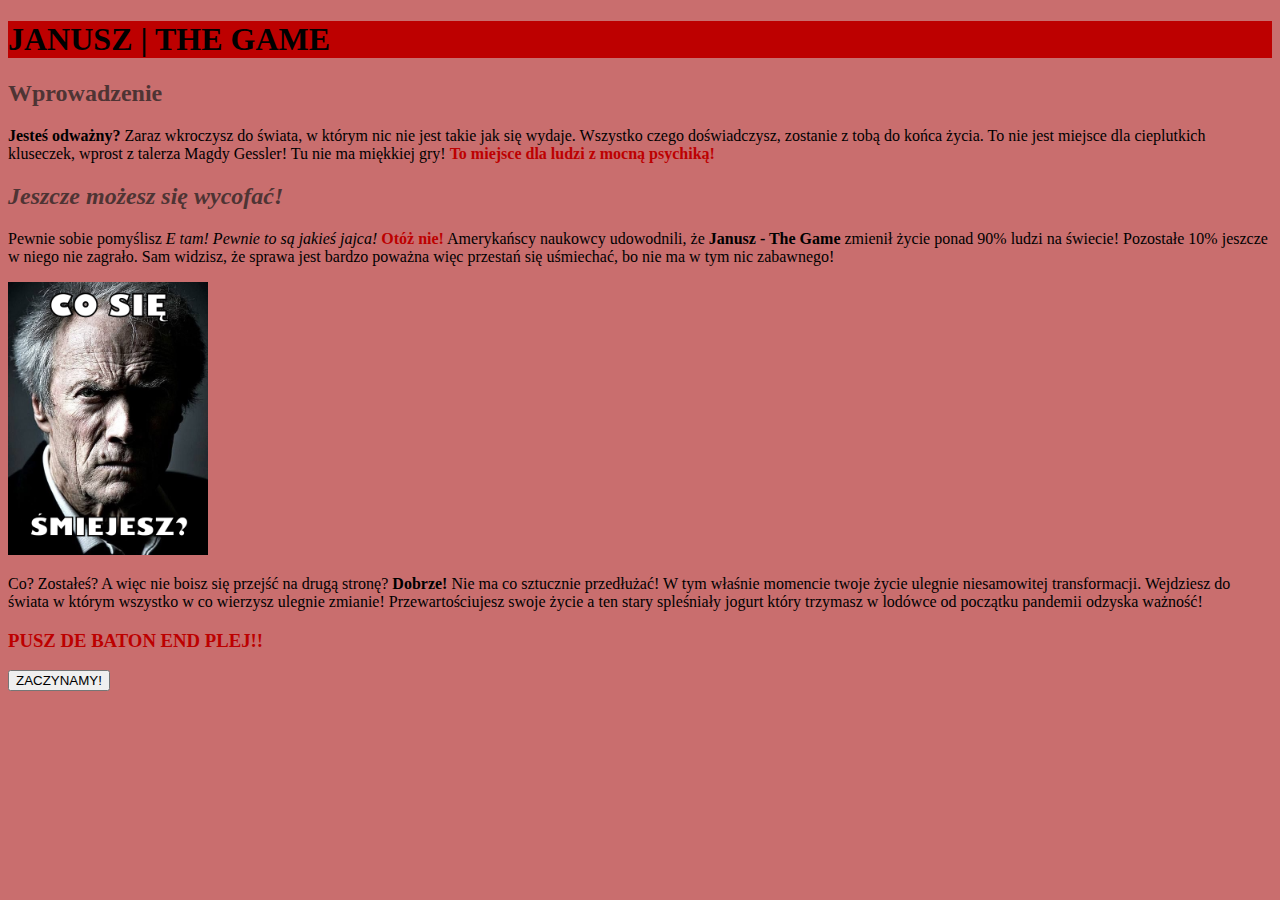
==== index.html @ 477f1656 "Initial Commit" ====
<!DOCTYPE html>
<html lang="pl">

<head>
    <meta charset="UTF-8">
    <meta http-equiv="X-UA-Compatible" content="IE=edge">
    <meta name="viewport" content="width=device-width, initial-scale=1.0">
    <title>JANUSZ | THE GAME</title>
    <link href="css/style.css" rel="stylesheet">
    <script defer src="js/script.js"></script>
</head>

<body>
    <h1 class="header">JANUSZ | THE GAME</h1>
    <h2>Wprowadzenie</h2>
    <p><b>Jesteś odważny?</b> Zaraz wkroczysz do świata, w którym nic nie jest takie jak się wydaje. Wszystko czego
        doświadczysz, zostanie z tobą do końca życia. To nie jest miejsce dla cieplutkich kluseczek, wprost z
        talerza
        Magdy Gessler! Tu nie ma miękkiej gry! <strong>To miejsce dla ludzi z mocną psychiką!</strong></p>
    <h2><em>Jeszcze możesz się wycofać!</em></h2>
    <p>Pewnie sobie pomyślisz <i>E tam! Pewnie to są jakieś jajca!</i> <strong>Otóż nie!</strong> Amerykańscy
        naukowcy udowodnili, że <b>Janusz - The Game</b> zmienił życie ponad 90% ludzi na świecie! Pozostałe 10%
        jeszcze
        w niego nie zagrało. Sam widzisz, że sprawa jest bardzo poważna więc przestań się uśmiechać, bo nie ma w tym
        nic
        zabawnego!</p>
    <img width="200" src="images/clint.png" alt="Zdjęcie wpienionego Clinta!">
    <p>Co? Zostałeś? A więc nie boisz się przejść na drugą stronę? <b>Dobrze!</b> Nie ma co sztucznie przedłużać! W
        tym
        właśnie momencie twoje życie ulegnie niesamowitej transformacji. Wejdziesz do świata w którym wszystko w co
        wierzysz ulegnie zmianie! Przewartościujesz swoje życie a ten stary spleśniały jogurt który trzymasz w
        lodówce
        od początku pandemii odzyska ważność!</p>
    <h3>PUSZ DE BATON END PLEJ!!</h3>

    <button onclick="location.href='stejdz1.html'">ZACZYNAMY!</button>
</body>

</html>
---- css/style.css ----
body {
    background-color: #c96e6e;
}

.header {
    background-color: #bd0000;
}

h2 {
    color: #4e3434;
}

h3 {
    color: #bd0000;
}

strong {
    color: #bd0000;
}
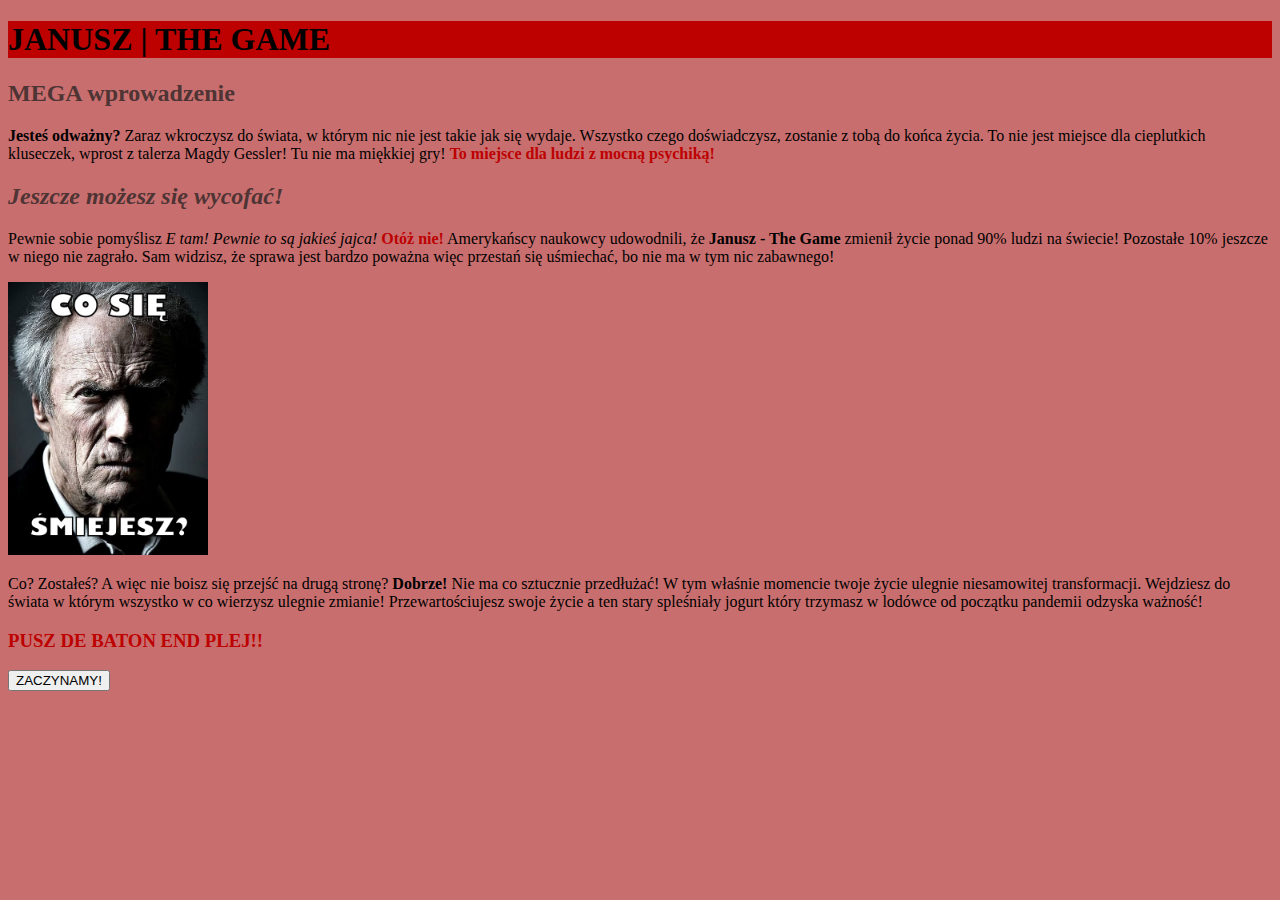
==== commit b430ff8e: "Test changed header" ====
--- a/index.html
+++ b/index.html
@@ -12,7 +12,7 @@
 
 <body>
     <h1 class="header">JANUSZ | THE GAME</h1>
-    <h2>Wprowadzenie</h2>
+    <h2>MEGA wprowadzenie</h2>
     <p><b>Jesteś odważny?</b> Zaraz wkroczysz do świata, w którym nic nie jest takie jak się wydaje. Wszystko czego
         doświadczysz, zostanie z tobą do końca życia. To nie jest miejsce dla cieplutkich kluseczek, wprost z
         talerza
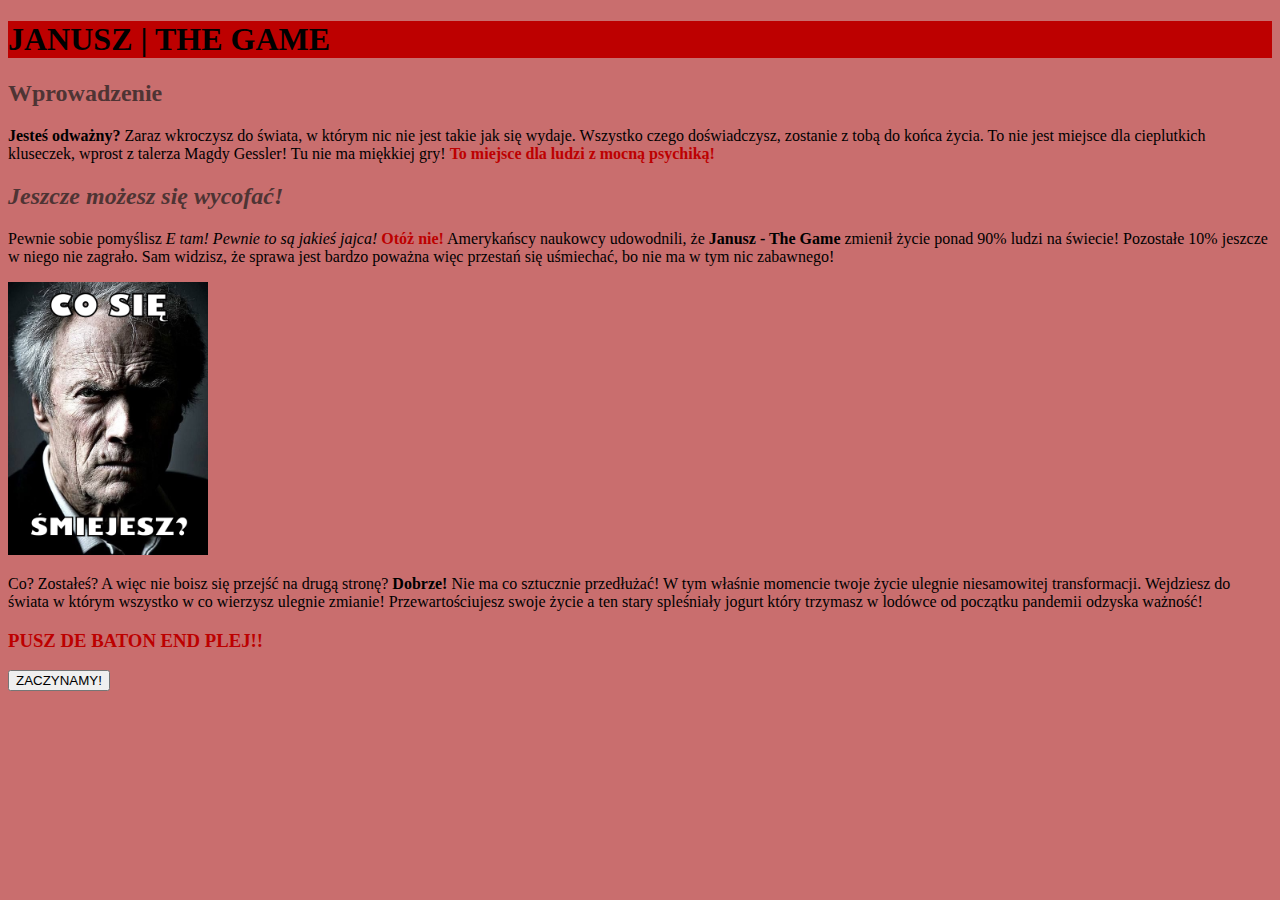
==== commit 1a1d2af5: "Test header deleted" ====
--- a/index.html
+++ b/index.html
@@ -12,7 +12,7 @@
 
 <body>
     <h1 class="header">JANUSZ | THE GAME</h1>
-    <h2>MEGA wprowadzenie</h2>
+    <h2>Wprowadzenie</h2>
     <p><b>Jesteś odważny?</b> Zaraz wkroczysz do świata, w którym nic nie jest takie jak się wydaje. Wszystko czego
         doświadczysz, zostanie z tobą do końca życia. To nie jest miejsce dla cieplutkich kluseczek, wprost z
         talerza
